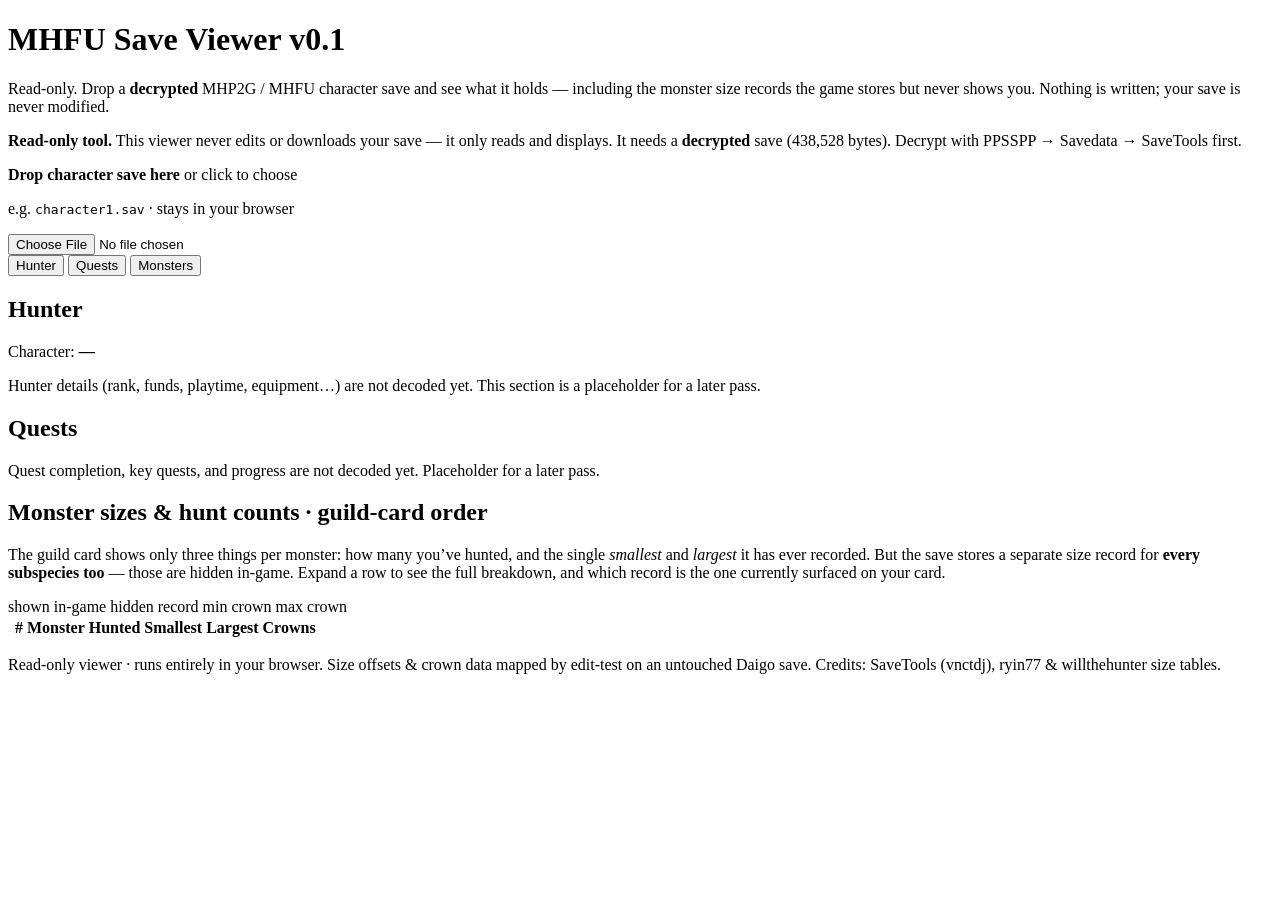
==== index.html @ d7a30761 "Create index.html First index.html, only monster sizes" ====
<!DOCTYPE html>
<html lang="en">
<head>
<meta charset="utf-8">
<meta name="viewport" content="width=device-width, initial-scale=1">
<title>MHFU Save Viewer</title>
<link rel="stylesheet" href="styles.css">
</head>
<body>
<div class="wrap">
  <header>
    <h1>MHFU Save Viewer <span class="ver">v0.1</span></h1>
    <p class="sub">Read-only. Drop a <strong>decrypted</strong> MHP2G / MHFU character save and see what it holds &mdash;
      including the monster size records the game stores but never shows you. Nothing is written; your save is never modified.</p>
  </header>

  <div class="beta">
    <strong>Read-only tool.</strong> This viewer never edits or downloads your save &mdash; it only reads and displays.
    It needs a <strong>decrypted</strong> save (438,528 bytes). Decrypt with PPSSPP &rarr; Savedata &rarr; SaveTools first.
  </div>

  <div class="panel">
    <div class="drop" id="drop">
      <p><strong>Drop character save here</strong> or click to choose</p>
      <p class="hint">e.g. <code>character1.sav</code> &middot; stays in your browser</p>
    </div>
    <input type="file" id="file">
    <div class="status" id="status"></div>
  </div>

  <main id="main" class="hidden">
    <nav class="tabs" id="tabs">
      <button class="tab" data-tab="hunter">Hunter</button>
      <button class="tab" data-tab="quests">Quests</button>
      <button class="tab active" data-tab="monsters">Monsters</button>
    </nav>

    <!-- HUNTER -->
    <section class="tabpane" id="pane-hunter">
      <div class="panel">
        <h2>Hunter</h2>
        <p class="note">Character: <strong id="charname">&mdash;</strong></p>
        <p class="placeholder">Hunter details (rank, funds, playtime, equipment&hellip;) are not decoded yet.
          This section is a placeholder for a later pass.</p>
      </div>
    </section>

    <!-- QUESTS -->
    <section class="tabpane hidden" id="pane-quests">
      <div class="panel">
        <h2>Quests</h2>
        <p class="placeholder">Quest completion, key quests, and progress are not decoded yet.
          Placeholder for a later pass.</p>
      </div>
    </section>

    <!-- MONSTERS -->
    <section class="tabpane hidden" id="pane-monsters">
      <div class="panel">
        <h2>Monster sizes &amp; hunt counts <span class="muted">&middot; guild-card order</span></h2>
        <p class="note">
          The guild card shows only three things per monster: how many you&rsquo;ve hunted, and the single
          <em>smallest</em> and <em>largest</em> it has ever recorded. But the save stores a separate size record for
          <strong>every subspecies too</strong> &mdash; those are hidden in-game. Expand a row to see the full breakdown,
          and which record is the one currently surfaced on your card.
        </p>
        <div class="legend">
          <span class="badge shown">shown in-game</span>
          <span class="badge hiddent">hidden record</span>
          <span class="badge gold">min crown</span>
          <span class="badge gold2">max crown</span>
        </div>
        <table class="montbl">
          <thead><tr>
            <th></th><th>#</th><th>Monster</th><th class="num">Hunted</th>
            <th class="num">Smallest</th><th class="num">Largest</th><th>Crowns</th>
          </tr></thead>
          <tbody id="tbody"></tbody>
        </table>
      </div>
    </section>
  </main>

  <footer class="foot">
    <p>Read-only viewer &middot; runs entirely in your browser. Size offsets &amp; crown data mapped by edit-test on an
      untouched Daigo save. Credits: SaveTools (vnctdj), ryin77 &amp; willthehunter size tables.</p>
  </footer>
</div>
<script src="app.js"></script>
</body>
</html>
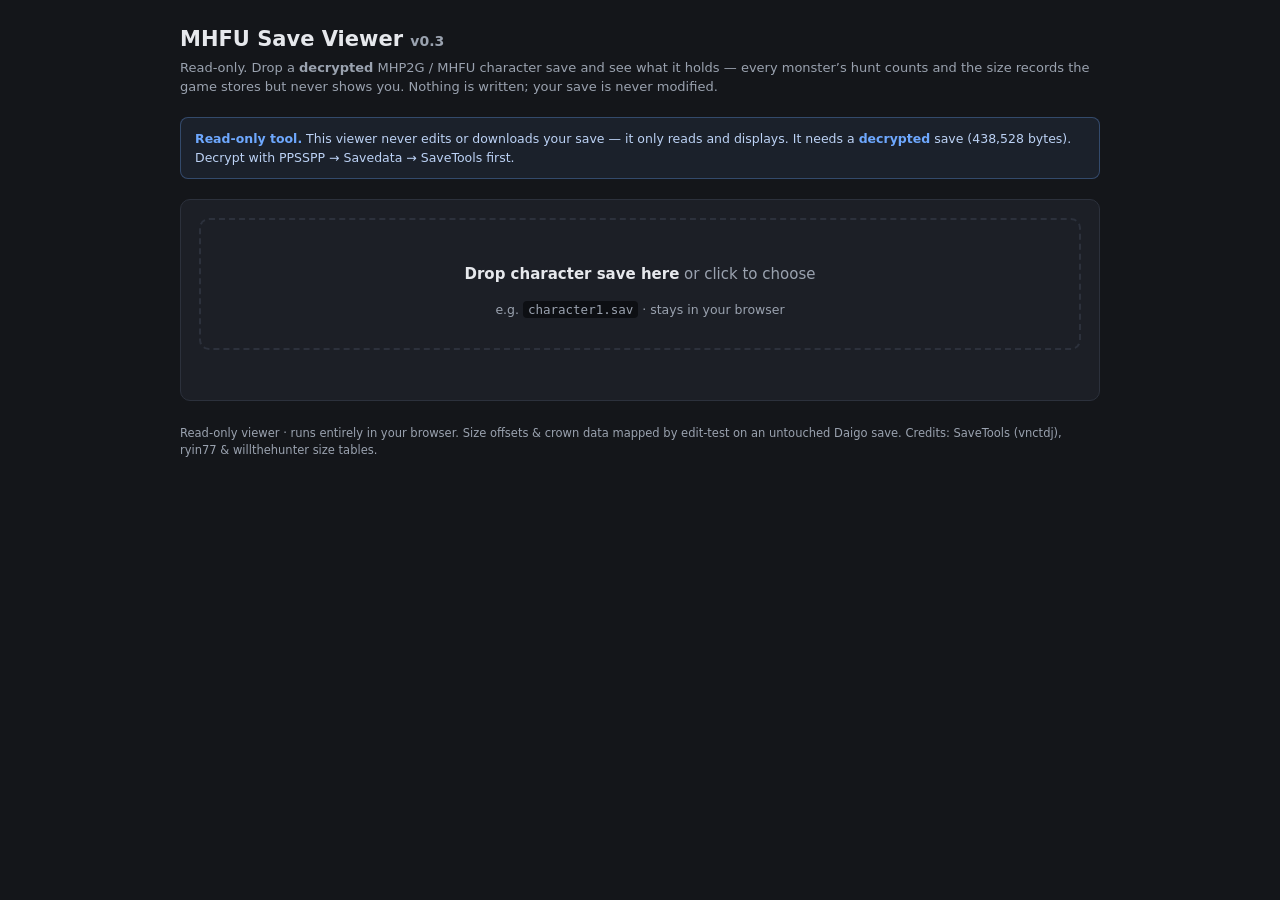
==== commit 4e1e9c7f: "Update index.html Updated html with full monster roster all 90 offsets mapped" ====
--- a/index.html
+++ b/index.html
@@ -9,9 +9,9 @@
 <body>
 <div class="wrap">
   <header>
-    <h1>MHFU Save Viewer <span class="ver">v0.1</span></h1>
+    <h1>MHFU Save Viewer <span class="ver">v0.3</span></h1>
     <p class="sub">Read-only. Drop a <strong>decrypted</strong> MHP2G / MHFU character save and see what it holds &mdash;
-      including the monster size records the game stores but never shows you. Nothing is written; your save is never modified.</p>
+      every monster&rsquo;s hunt counts and the size records the game stores but never shows you. Nothing is written; your save is never modified.</p>
   </header>
 
   <div class="beta">
@@ -57,26 +57,62 @@
     <!-- MONSTERS -->
     <section class="tabpane hidden" id="pane-monsters">
       <div class="panel">
-        <h2>Monster sizes &amp; hunt counts <span class="muted">&middot; guild-card order</span></h2>
+        <h2>Monsters <span class="muted">&middot; in-game Monster List order</span></h2>
         <p class="note">
-          The guild card shows only three things per monster: how many you&rsquo;ve hunted, and the single
-          <em>smallest</em> and <em>largest</em> it has ever recorded. But the save stores a separate size record for
-          <strong>every subspecies too</strong> &mdash; those are hidden in-game. Expand a row to see the full breakdown,
-          and which record is the one currently surfaced on your card.
+          Every monster in the in-game Monster List (1&ndash;62), with its <strong>subspecies indented beneath it</strong>.
+          <strong>Slain</strong> / <strong>Captured</strong> / <strong>Total</strong> are per row; the family&rsquo;s
+          <em>&Sigma; hunted</em> chip is what the guild card totals. <strong>Min size</strong> / <strong>Max size</strong>
+          light up when a record reaches this monster&rsquo;s <em>small crown</em> (red) or <em>big crown</em> (blue).
+          Captured shows <code>----</code> for monsters that can&rsquo;t be captured.
         </p>
         <div class="legend">
-          <span class="badge shown">shown in-game</span>
-          <span class="badge hiddent">hidden record</span>
-          <span class="badge gold">min crown</span>
-          <span class="badge gold2">max crown</span>
+          <span class="badge sc">small crown</span>
+          <span class="badge bc">big crown</span>
+          <span class="badge sch">hidden small crown</span>
+          <span class="badge bch">hidden big crown</span>
+          <span class="badge oncard">on card</span>
         </div>
-        <table class="montbl">
+        <div class="controls">
+          <button class="btn" id="expandAll">Expand all</button>
+          <button class="btn" id="collapseAll">Collapse all</button>
+          <span class="ctlsep"></span>
+          <label class="ctl">Show
+            <select id="filterMode">
+              <option value="all">Everything</option>
+              <option value="crown">Crown monsters only</option>
+            </select>
+          </label>
+          <label class="ctl"><input type="checkbox" id="showSize" checked> Size &amp; crown columns</label>
+        </div>
+        <table class="montbl" id="montbl">
           <thead><tr>
-            <th></th><th>#</th><th>Monster</th><th class="num">Hunted</th>
-            <th class="num">Smallest</th><th class="num">Largest</th><th>Crowns</th>
+            <th></th><th>#</th><th>Monster</th>
+            <th class="num">Slain</th><th class="num">Captured</th><th class="num">Total</th>
+            <th class="num szcol">Min size</th><th class="num szcol">Max size</th><th class="szcol">Crowns</th>
           </tr></thead>
           <tbody id="tbody"></tbody>
         </table>
+
+        <details class="advanced" id="advanced">
+          <summary>Advanced &mdash; raw array slots</summary>
+          <p class="warn-note">
+            &#9888; These views are for <strong>debugging, hex editing and offset finding</strong> &mdash; not needed for
+            normal use. More power-user tools will live here later.
+          </p>
+          <label class="ctl"><input type="checkbox" id="showSlots"> Show all 90 internal array slots</label>
+          <div id="advWrap" class="hidden">
+            <div class="scrollx">
+              <table class="slottbl">
+                <thead><tr>
+                  <th class="num">ID</th><th>Monster / slot</th>
+                  <th class="num">Captured@</th><th class="num">Largest@</th>
+                  <th class="num">Smallest@</th><th class="num">Slain@</th>
+                </tr></thead>
+                <tbody id="advBody"></tbody>
+              </table>
+            </div>
+          </div>
+        </details>
       </div>
     </section>
   </main>
--- a/styles.css
+++ b/styles.css
@@ -0,0 +1,83 @@
+:root {
+  --bg: #14161a; --panel: #1c1f26; --edge: #2c313c; --txt: #e6e8ec;
+  --muted: #9aa2af; --accent: #6ea8fe; --ok: #57c98a; --bad: #e0645f;
+  --gold: #e0b64f; --gold2: #f0c674; --warn: #e0b64f;
+}
+* { box-sizing: border-box; }
+body {
+  margin: 0; background: var(--bg); color: var(--txt);
+  font: 15px/1.5 system-ui, -apple-system, Segoe UI, Roboto, sans-serif; padding: 24px;
+}
+.wrap { max-width: 920px; margin: 0 auto; }
+h1 { font-size: 21px; margin: 0 0 2px; }
+h2 { font-size: 15px; margin: 0 0 12px; font-weight: 600; }
+.ver { color: var(--muted); font-size: 14px; }
+.sub { color: var(--muted); margin: 0 0 20px; font-size: 13px; }
+.muted { color: var(--muted); font-weight: 400; }
+.hidden { display: none; }
+.beta { background: rgba(110,168,254,.08); border: 1px solid rgba(110,168,254,.3); border-radius: 8px; padding: 11px 14px; font-size: 12.5px; color: #bcd2f5; margin: 0 0 20px; line-height: 1.55; }
+.beta strong { color: var(--accent); }
+.panel { background: var(--panel); border: 1px solid var(--edge); border-radius: 10px; padding: 18px; margin-bottom: 16px; }
+
+.drop { border: 2px dashed var(--edge); border-radius: 10px; padding: 28px; text-align: center; color: var(--muted); cursor: pointer; transition: border-color .15s, background .15s; }
+.drop.hover { border-color: var(--accent); background: #20242c; }
+.drop strong { color: var(--txt); }
+.hint { font-size: 12.5px; margin: 6px 0 0; }
+input[type=file] { display: none; }
+.status { margin-top: 12px; font-size: 13px; min-height: 20px; }
+.status.ok { color: var(--ok); } .status.bad { color: var(--bad); }
+
+/* tabs */
+.tabs { display: flex; gap: 4px; margin-bottom: 16px; border-bottom: 1px solid var(--edge); }
+.tab { background: transparent; color: var(--muted); border: 0; border-bottom: 2px solid transparent;
+  padding: 9px 16px; font-weight: 600; font-size: 14px; cursor: pointer; border-radius: 0; }
+.tab:hover { color: var(--txt); }
+.tab.active { color: var(--txt); border-bottom-color: var(--accent); }
+
+.placeholder { color: var(--muted); font-size: 13px; font-style: italic; }
+
+/* tables */
+table { width: 100%; border-collapse: collapse; }
+th, td { text-align: left; padding: 8px 10px; border-bottom: 1px solid var(--edge); font-size: 14px; }
+th { color: var(--muted); font-weight: 600; font-size: 11px; text-transform: uppercase; letter-spacing: .04em; }
+td.num, .num { font-variant-numeric: tabular-nums; }
+.montbl tr.mrow { cursor: pointer; }
+.montbl tr.mrow:hover { background: rgba(110,168,254,.06); }
+.montbl tr.open { background: rgba(110,168,254,.08); }
+.montbl tr.nothunted td { color: var(--muted); }
+.caret { display: inline-block; width: 14px; color: var(--muted); transition: transform .12s; }
+.mrow.open .caret { transform: rotate(90deg); }
+.cardno { color: var(--muted); font-variant-numeric: tabular-nums; }
+.mname { font-weight: 600; }
+.mname .subcount { color: var(--muted); font-weight: 400; font-size: 11px; margin-left: 6px; }
+
+/* subspecies detail table */
+.detail td { border-bottom: 1px solid var(--edge); }
+.detailwrap { padding: 4px 10px 14px 34px; }
+.rectbl { width: 100%; margin: 0; }
+.rectbl th { font-size: 10px; }
+.rectbl td, .rectbl th { padding: 6px 8px; }
+.rectbl td.form { font-weight: 500; }
+.rectbl tr.base td.form::before { content: "base"; display: inline-block; font-size: 9px; color: var(--accent);
+  background: rgba(110,168,254,.14); border-radius: 4px; padding: 1px 5px; margin-right: 7px; vertical-align: middle; letter-spacing: .04em; }
+.rectbl tr.subsp td.form::before { content: "sub"; display: inline-block; font-size: 9px; color: var(--muted);
+  background: rgba(154,162,175,.14); border-radius: 4px; padding: 1px 5px; margin-right: 7px; vertical-align: middle; letter-spacing: .04em; }
+.rectbl code { background: #0d0f13; padding: 1px 5px; border-radius: 4px; font-size: 11px; color: var(--muted); }
+
+/* badges */
+.badge { display: inline-block; padding: 2px 9px; border-radius: 999px; font-size: 11px; font-weight: 700; letter-spacing: .03em; white-space: nowrap; }
+.badge.muted { background: rgba(154,162,175,.15); color: var(--muted); }
+.badge.ok { background: rgba(87,201,138,.15); color: var(--ok); }
+.badge.gold { background: rgba(224,182,79,.18); color: var(--gold); }
+.badge.gold2 { background: rgba(240,198,116,.20); color: var(--gold2); }
+.badge.bad { background: rgba(224,100,95,.18); color: var(--bad); }
+.badge.shown { background: rgba(110,168,254,.16); color: var(--accent); }
+.badge.hiddent { background: rgba(154,162,175,.12); color: var(--muted); }
+.crowncell .badge { margin-right: 4px; }
+.crowncell .dash { color: var(--edge); }
+.legend { display: flex; gap: 8px; flex-wrap: wrap; margin: 4px 0 14px; }
+
+.note { color: var(--muted); font-size: 12.5px; margin: 0 0 12px; }
+.note em { color: var(--txt); font-style: normal; }
+code { background: #0d0f13; padding: 1px 5px; border-radius: 4px; font-size: 12.5px; }
+.foot { color: var(--muted); font-size: 11.5px; margin-top: 24px; line-height: 1.5; }
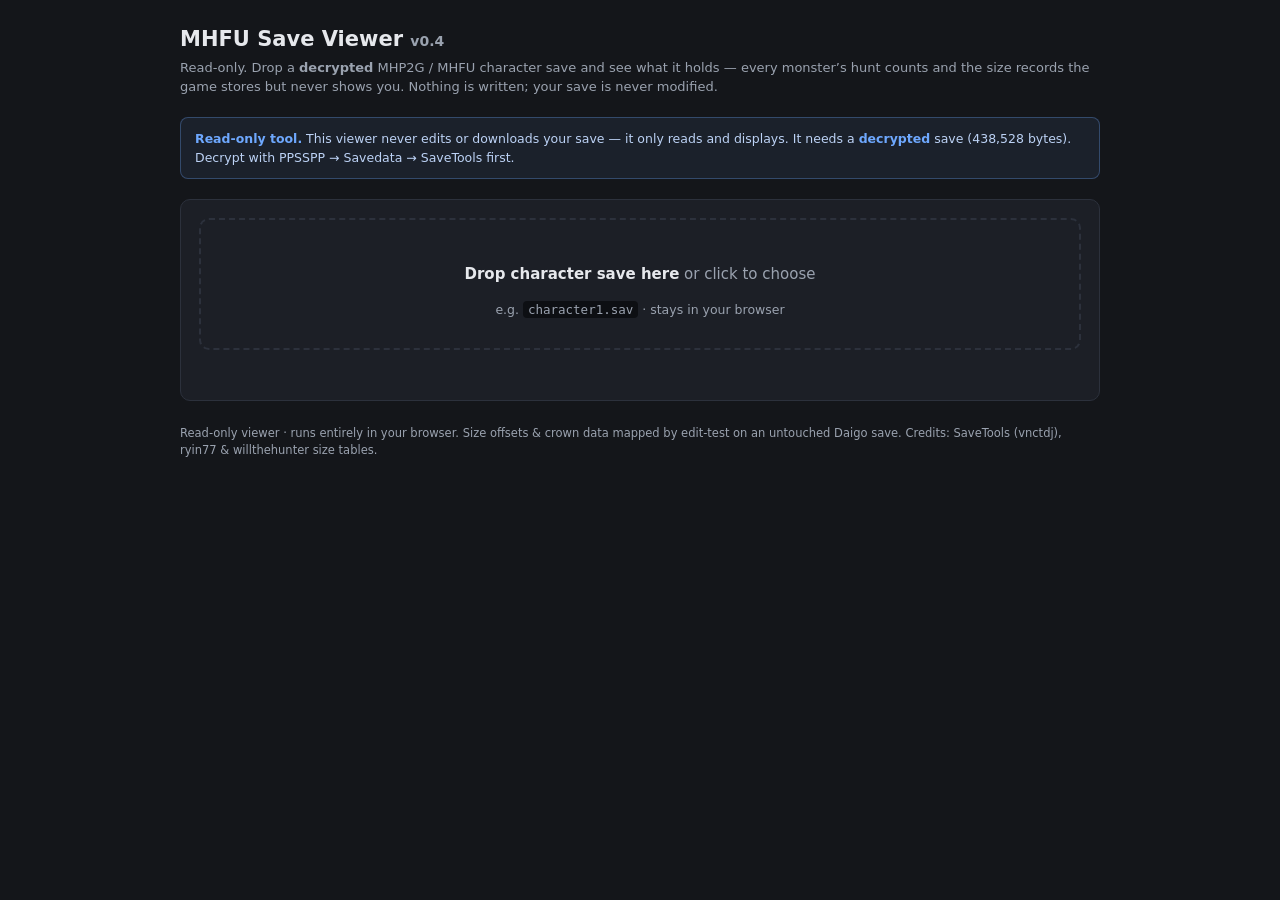
==== commit 73583b3d: "uploaded changes for crown size and capturing UI CARD MAX/MIN SIZES AND GAME MAX/MIN SIZES NEED ALL " ====
--- a/index.html
+++ b/index.html
@@ -9,7 +9,7 @@
 <body>
 <div class="wrap">
   <header>
-    <h1>MHFU Save Viewer <span class="ver">v0.3</span></h1>
+    <h1>MHFU Save Viewer <span class="ver">v0.4</span></h1>
     <p class="sub">Read-only. Drop a <strong>decrypted</strong> MHP2G / MHFU character save and see what it holds &mdash;
       every monster&rsquo;s hunt counts and the size records the game stores but never shows you. Nothing is written; your save is never modified.</p>
   </header>
@@ -61,16 +61,16 @@
         <p class="note">
           Every monster in the in-game Monster List (1&ndash;62), with its <strong>subspecies indented beneath it</strong>.
           <strong>Slain</strong> / <strong>Captured</strong> / <strong>Total</strong> are per row; the family&rsquo;s
-          <em>&Sigma; hunted</em> chip is what the guild card totals. <strong>Min size</strong> / <strong>Max size</strong>
-          light up when a record reaches this monster&rsquo;s <em>small crown</em> (red) or <em>big crown</em> (blue).
-          Captured shows <code>----</code> for monsters that can&rsquo;t be captured.
+          <em>&Sigma; hunted</em> chip is the guild-card total. <strong>Card smallest/biggest</strong> are your recorded
+          sizes (they glow when they hit a <em>small crown</em> in red or <em>big crown</em> in blue); <strong>Min/Max game
+          size</strong> are the smallest/largest that monster can ever be. Reach the absolute extreme and you also earn the
+          <em>min size</em> / <em>max size</em> tag. Captured shows <code>----</code> when a monster can&rsquo;t be captured.
         </p>
         <div class="legend">
           <span class="badge sc">small crown</span>
           <span class="badge bc">big crown</span>
-          <span class="badge sch">hidden small crown</span>
-          <span class="badge bch">hidden big crown</span>
-          <span class="badge oncard">on card</span>
+          <span class="badge minsz">min size</span>
+          <span class="badge maxsz">max size</span>
         </div>
         <div class="controls">
           <button class="btn" id="expandAll">Expand all</button>
@@ -80,15 +80,19 @@
             <select id="filterMode">
               <option value="all">Everything</option>
               <option value="crown">Crown monsters only</option>
+              <option value="captured">Captured</option>
             </select>
           </label>
           <label class="ctl"><input type="checkbox" id="showSize" checked> Size &amp; crown columns</label>
         </div>
-        <table class="montbl" id="montbl">
+        <table class="montbl mode-all" id="montbl">
           <thead><tr>
             <th></th><th>#</th><th>Monster</th>
-            <th class="num">Slain</th><th class="num">Captured</th><th class="num">Total</th>
-            <th class="num szcol">Min size</th><th class="num szcol">Max size</th><th class="szcol">Crowns</th>
+            <th class="num c-cnt">Slain</th><th class="num">Captured</th><th class="num c-cnt">Total</th>
+            <th class="num szcol">Card smallest</th><th class="num szcol">Card biggest</th>
+            <th class="num szcol">Min game size</th><th class="num szcol">Max game size</th>
+            <th class="szcol">Crowns</th>
+            <th class="num c-capchk">Caught</th>
           </tr></thead>
           <tbody id="tbody"></tbody>
         </table>
--- a/styles.css
+++ b/styles.css
@@ -41,15 +41,62 @@
 th, td { text-align: left; padding: 8px 10px; border-bottom: 1px solid var(--edge); font-size: 14px; }
 th { color: var(--muted); font-weight: 600; font-size: 11px; text-transform: uppercase; letter-spacing: .04em; }
 td.num, .num { font-variant-numeric: tabular-nums; }
-.montbl tr.mrow { cursor: pointer; }
-.montbl tr.mrow:hover { background: rgba(110,168,254,.06); }
-.montbl tr.open { background: rgba(110,168,254,.08); }
+.montbl tr.mrow { cursor: default; }
+.montbl tr.mrow.hassub { cursor: pointer; }
+.montbl tr.mrow.hassub:hover { background: rgba(110,168,254,.06); }
+.montbl tr.mrow.open { background: rgba(110,168,254,.08); }
 .montbl tr.nothunted td { color: var(--muted); }
 .caret { display: inline-block; width: 14px; color: var(--muted); transition: transform .12s; }
 .mrow.open .caret { transform: rotate(90deg); }
 .cardno { color: var(--muted); font-variant-numeric: tabular-nums; }
 .mname { font-weight: 600; }
 .mname .subcount { color: var(--muted); font-weight: 400; font-size: 11px; margin-left: 6px; }
+
+/* inline subspecies rows */
+.montbl tr.subrow td { background: rgba(255,255,255,.014); }
+.montbl tr.subrow .mname.sub { font-weight: 500; color: var(--muted); padding-left: 20px; position: relative; }
+.montbl tr.subrow .mname.sub::before { content: "\21B3"; position: absolute; left: 2px; color: var(--edge); }
+
+/* controls bar */
+.controls { display: flex; gap: 8px; margin: 0 0 12px; align-items: center; flex-wrap: wrap; }
+.btn { background: transparent; color: var(--txt); border: 1px solid var(--edge); border-radius: 7px;
+  padding: 6px 12px; font: inherit; font-size: 12.5px; font-weight: 600; cursor: pointer; }
+.btn:hover { border-color: var(--accent); }
+.ctlsep { width: 1px; align-self: stretch; background: var(--edge); margin: 2px 4px; }
+.ctl { display: inline-flex; align-items: center; gap: 6px; color: var(--muted); font-size: 12.5px; }
+.ctl select { background: #0d0f13; color: var(--txt); border: 1px solid var(--edge); border-radius: 6px;
+  padding: 5px 7px; font: inherit; font-size: 12.5px; }
+.ctl input[type=checkbox] { accent-color: var(--accent); }
+
+/* column visibility by mode / toggle */
+.montbl.hide-size .szcol { display: none; }
+.montbl.mode-captured .szcol,
+.montbl.mode-captured .c-cnt { display: none; }
+.montbl:not(.mode-captured) .c-capchk { display: none; }
+.montbl .c-capchk input { accent-color: var(--ok); transform: scale(1.2); pointer-events: none; }
+.dash { color: var(--muted); }
+.crowncell .dash { color: var(--edge); }
+
+/* game-size reference columns (dimmer than your own recorded sizes) */
+.szref { color: var(--muted); }
+
+/* family total chip on the parent row */
+.fhunt { color: var(--muted); font-weight: 400; font-size: 11px; margin-left: 8px;
+  background: rgba(154,162,175,.12); border-radius: 5px; padding: 1px 7px; white-space: nowrap; }
+
+/* advanced (debug) panel */
+.advanced { margin-top: 16px; border-top: 1px solid var(--edge); padding-top: 10px; }
+.advanced > summary { cursor: pointer; color: var(--muted); font-weight: 600; font-size: 13px; list-style: none; }
+.advanced > summary::before { content: "\25B8"; display: inline-block; margin-right: 7px; transition: transform .12s; }
+.advanced[open] > summary::before { transform: rotate(90deg); }
+.warn-note { background: rgba(224,182,79,.08); border: 1px solid rgba(224,182,79,.3); border-radius: 8px;
+  padding: 10px 13px; font-size: 12.5px; color: #d9c489; margin: 12px 0; line-height: 1.5; }
+.warn-note strong { color: var(--warn); }
+.scrollx { overflow-x: auto; }
+.slottbl { min-width: 640px; }
+.slottbl th, .slottbl td { padding: 5px 9px; font-size: 12.5px; }
+.slottbl tr.slot-dead td { color: var(--muted); font-style: italic; }
+.mono { font-family: ui-monospace, Menlo, Consolas, monospace; }
 
 /* subspecies detail table */
 .detail td { border-bottom: 1px solid var(--edge); }
@@ -73,6 +120,25 @@
 .badge.bad { background: rgba(224,100,95,.18); color: var(--bad); }
 .badge.shown { background: rgba(110,168,254,.16); color: var(--accent); }
 .badge.hiddent { background: rgba(154,162,175,.12); color: var(--muted); }
+
+/* crown badges — gold label; the TEXT colour marks the crown type.
+   small crown = red (the red dot on the in-game yellow crown);
+   big crown   = light blue (its in-game colour). hidden = greyed down. */
+.badge.sc  { background: rgba(224,182,79,.18); color: var(--bad); }
+.badge.bc  { background: rgba(224,182,79,.18); color: #9cc4ff; }
+.badge.sch { background: rgba(154,162,175,.10); color: #b58c88; }
+.badge.bch { background: rgba(154,162,175,.10); color: #8f9bb2; }
+.badge.oncard { background: rgba(110,168,254,.14); color: var(--accent); }
+.badge.norec  { background: rgba(154,162,175,.12); color: var(--muted); }
+
+/* game-extreme tags — solid fills, "on top of" the crown tags */
+.badge.minsz { background: var(--bad); color: #14161a; }
+.badge.maxsz { background: #9cc4ff; color: #14161a; }
+
+/* a Min-size / Max-size value that reached this monster's crown */
+.szval.sz-sc { color: var(--bad); font-weight: 600; }
+.szval.sz-bc { color: #9cc4ff; font-weight: 600; }
+
 .crowncell .badge { margin-right: 4px; }
 .crowncell .dash { color: var(--edge); }
 .legend { display: flex; gap: 8px; flex-wrap: wrap; margin: 4px 0 14px; }
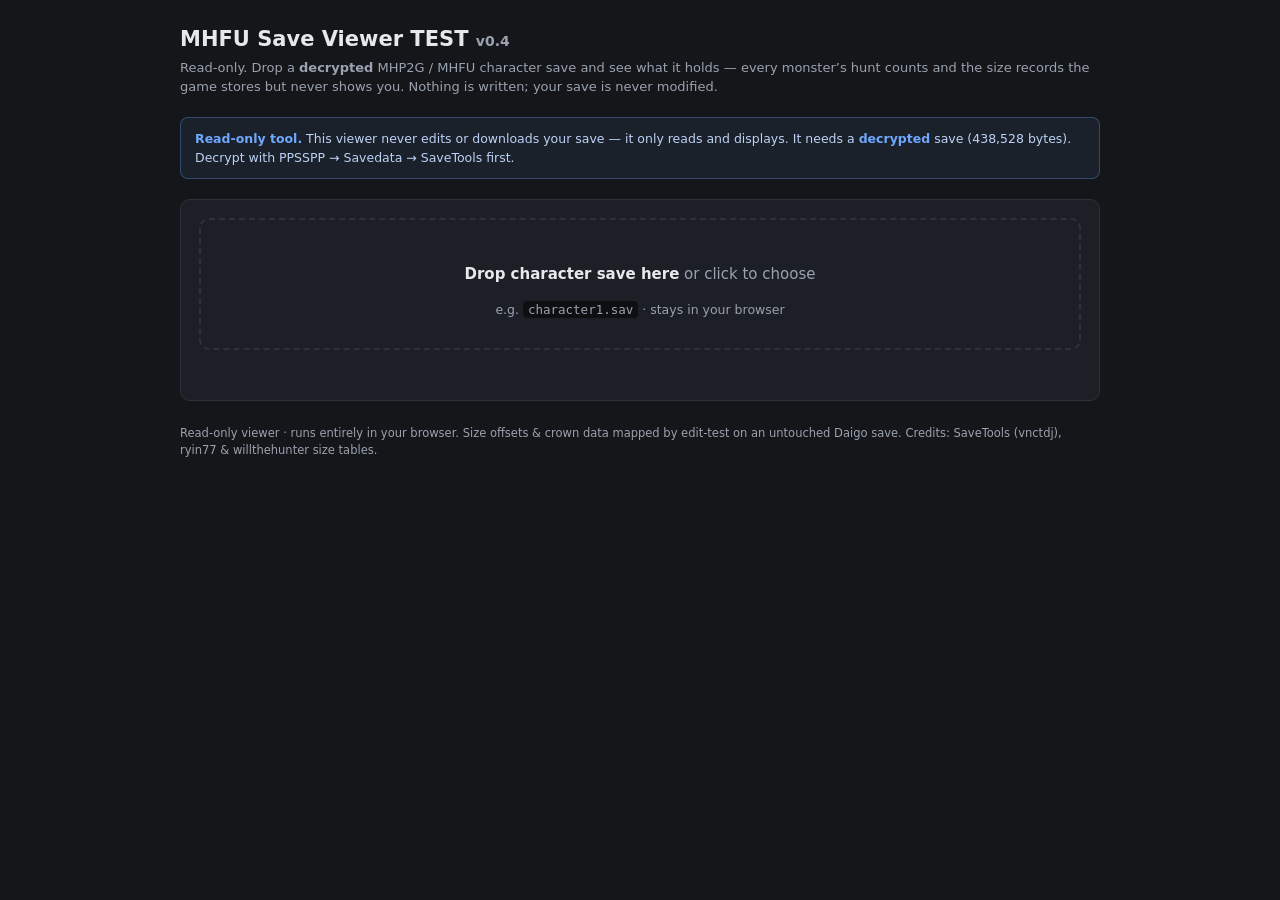
==== commit 6cee4f8a: "Update index.html test" ====
--- a/index.html
+++ b/index.html
@@ -1,3 +1,4 @@
+<!-- MHFU Save Viewer — v0.4 -->
 <!DOCTYPE html>
 <html lang="en">
 <head>
@@ -9,7 +10,7 @@
 <body>
 <div class="wrap">
   <header>
-    <h1>MHFU Save Viewer <span class="ver">v0.4</span></h1>
+    <h1>MHFU Save Viewer TEST <span class="ver">v0.4</span></h1>
     <p class="sub">Read-only. Drop a <strong>decrypted</strong> MHP2G / MHFU character save and see what it holds &mdash;
       every monster&rsquo;s hunt counts and the size records the game stores but never shows you. Nothing is written; your save is never modified.</p>
   </header>
--- a/styles.css
+++ b/styles.css
@@ -1,3 +1,4 @@
+/* MHFU Save Viewer — v0.4 */
 :root {
   --bg: #14161a; --panel: #1c1f26; --edge: #2c313c; --txt: #e6e8ec;
   --muted: #9aa2af; --accent: #6ea8fe; --ok: #57c98a; --bad: #e0645f;
